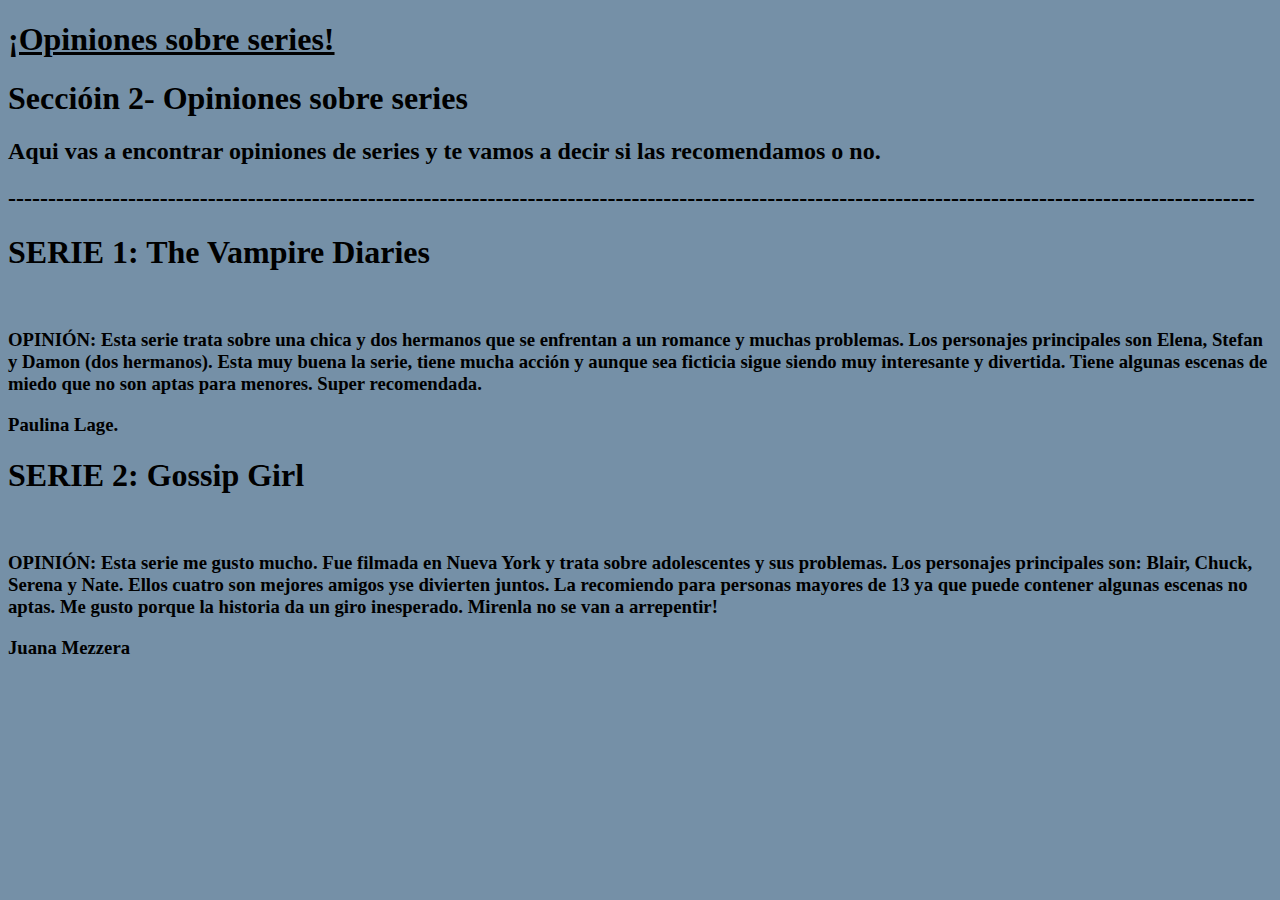
==== series.html @ 2c843c44 "Add files via upload" ====
<!DOCTYPE html>
<html lang="en">
<head>
    <meta charset="UTF-8">
    <meta name="viewport" content="width=device-width, initial-scale=1.0">
    <link rel="stylesheet" href="estilo.css">
    <title>Opinión sobre pelis y series</title>
</head>
<body>
<h1><u>¡Opiniones sobre series! </u></h1>  
<h1> Seccióin 2- Opiniones sobre series</h1>
<h2> Aqui vas a encontrar opiniones de series y te vamos a decir si las recomendamos o no.</h2>
<h2>------------------------------------------------------------------------------------------------------------------------------------------------------------</h2>
<h1>SERIE 1: The Vampire Diaries</h1>
<img src="https://m.media-amazon.com/images/S/pv-target-images/e9ac41098eeadb9e36875ecbf3931dd8222dd5ca8f205865ff499fbb77c12d8e.jpg" alt="">
<h3>OPINIÓN: Esta serie trata sobre una chica y dos hermanos que se enfrentan a un romance y muchas problemas. Los personajes principales son Elena, Stefan y Damon (dos hermanos).
    Esta muy buena la serie, tiene mucha acción y aunque sea ficticia sigue siendo muy interesante y divertida. Tiene algunas escenas de miedo que no son aptas para menores. Super recomendada. </h3>
<h3>Paulina Lage.</h3>
<h1>SERIE 2: Gossip Girl </h1>
<img src="https://okdiario.com/img/series/2015/12/Gossip-Girl-season-4-poster-600x345_4.jpg" alt="">
<h3>OPINIÓN: Esta serie me gusto mucho. Fue filmada en Nueva York y trata sobre adolescentes y sus problemas. Los personajes principales son: Blair, Chuck, Serena y Nate. 
    Ellos cuatro son mejores amigos yse divierten juntos. La recomiendo para personas mayores de 13 ya que puede contener algunas escenas no aptas. Me gusto porque la historia
     da un giro inesperado. Mirenla no se van a arrepentir! </h3>
<h3>Juana Mezzera</h3>
</body>
</html>
---- estilo.css ----
body{background-color: rgb(117, 144, 167);}
img {height: 400px;}
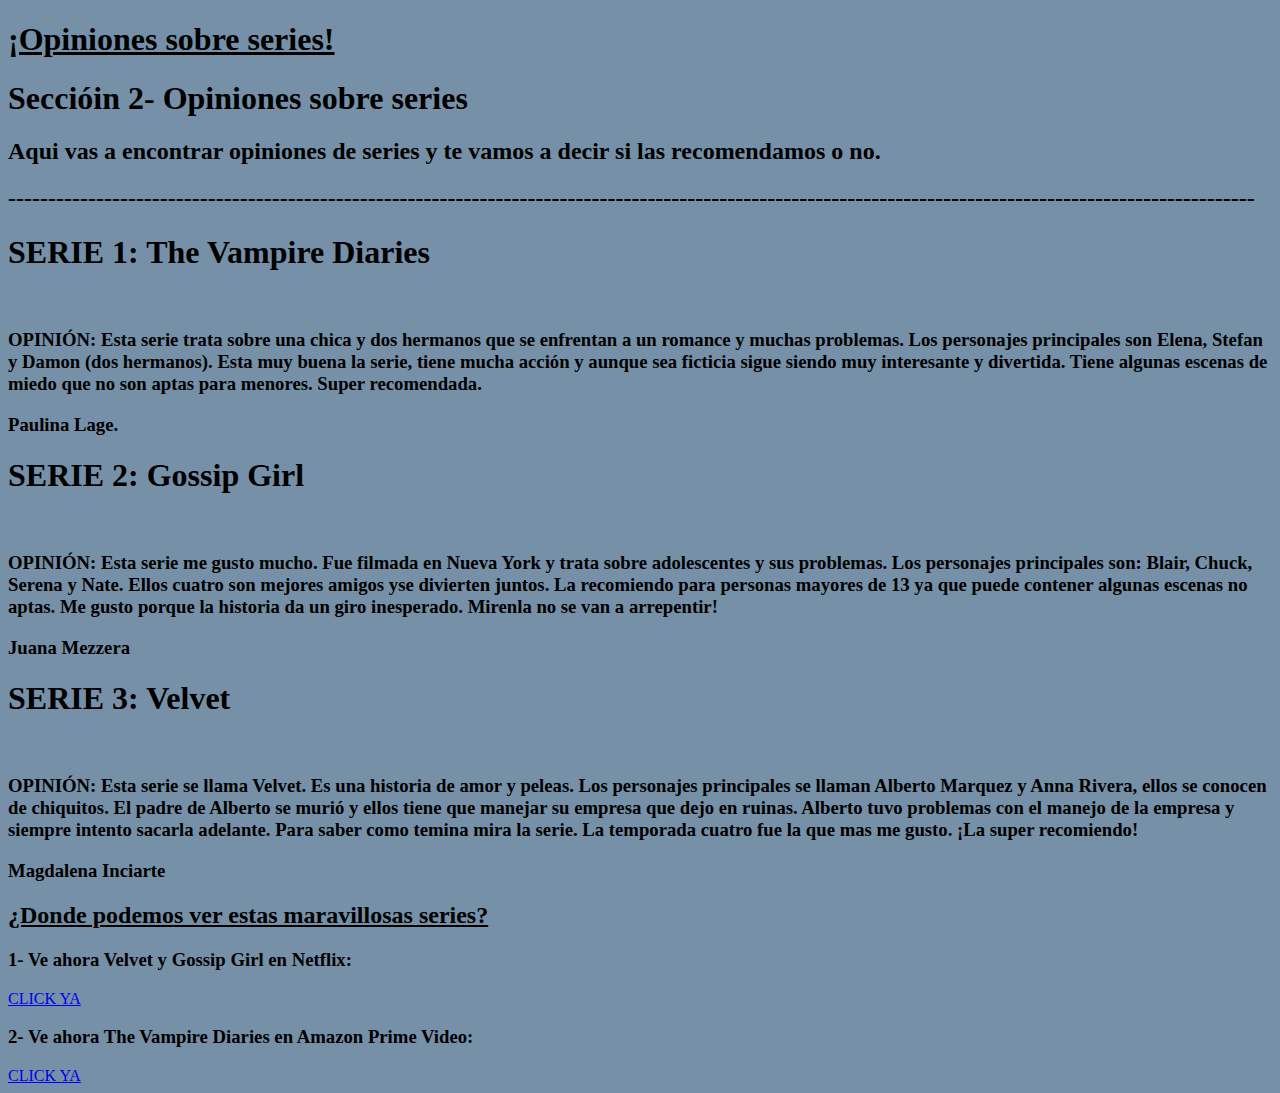
==== commit 74cae574: "Add files via upload" ====
--- a/series.html
+++ b/series.html
@@ -22,5 +22,16 @@
     Ellos cuatro son mejores amigos yse divierten juntos. La recomiendo para personas mayores de 13 ya que puede contener algunas escenas no aptas. Me gusto porque la historia
      da un giro inesperado. Mirenla no se van a arrepentir! </h3>
 <h3>Juana Mezzera</h3>
+<h1>SERIE 3: Velvet</h1>
+<img src="https://indiehoy.com/wp-content/uploads/2021/06/velvet-serie.jpg" alt="">
+<h3>OPINIÓN: Esta serie se llama Velvet. Es una historia de amor y peleas. Los personajes principales se llaman Alberto Marquez y Anna Rivera, ellos se conocen de chiquitos. El padre de Alberto se murió y ellos tiene que manejar
+    su empresa que dejo en ruinas. Alberto tuvo problemas con el manejo de la empresa y siempre intento sacarla adelante. Para saber como temina mira la serie. La temporada cuatro fue la que mas me gusto. ¡La super recomiendo!
+    <h3>Magdalena Inciarte</h3>
+    <h2> <u>¿Donde podemos ver estas maravillosas series?</u></h2>
+    <h3>1- Ve ahora Velvet y Gossip Girl en Netflix:</h3>
+    <a href=https://www.netflix.com/uy>CLICK YA </a>
+    <h3>2- Ve ahora The Vampire Diaries en Amazon Prime Video:</h3>
+    <a href=https://www.primevideo.com/offers/nonprimehomepage/ref=dv_web_force_root>CLICK YA </a>
+</h3>
 </body>
 </html>